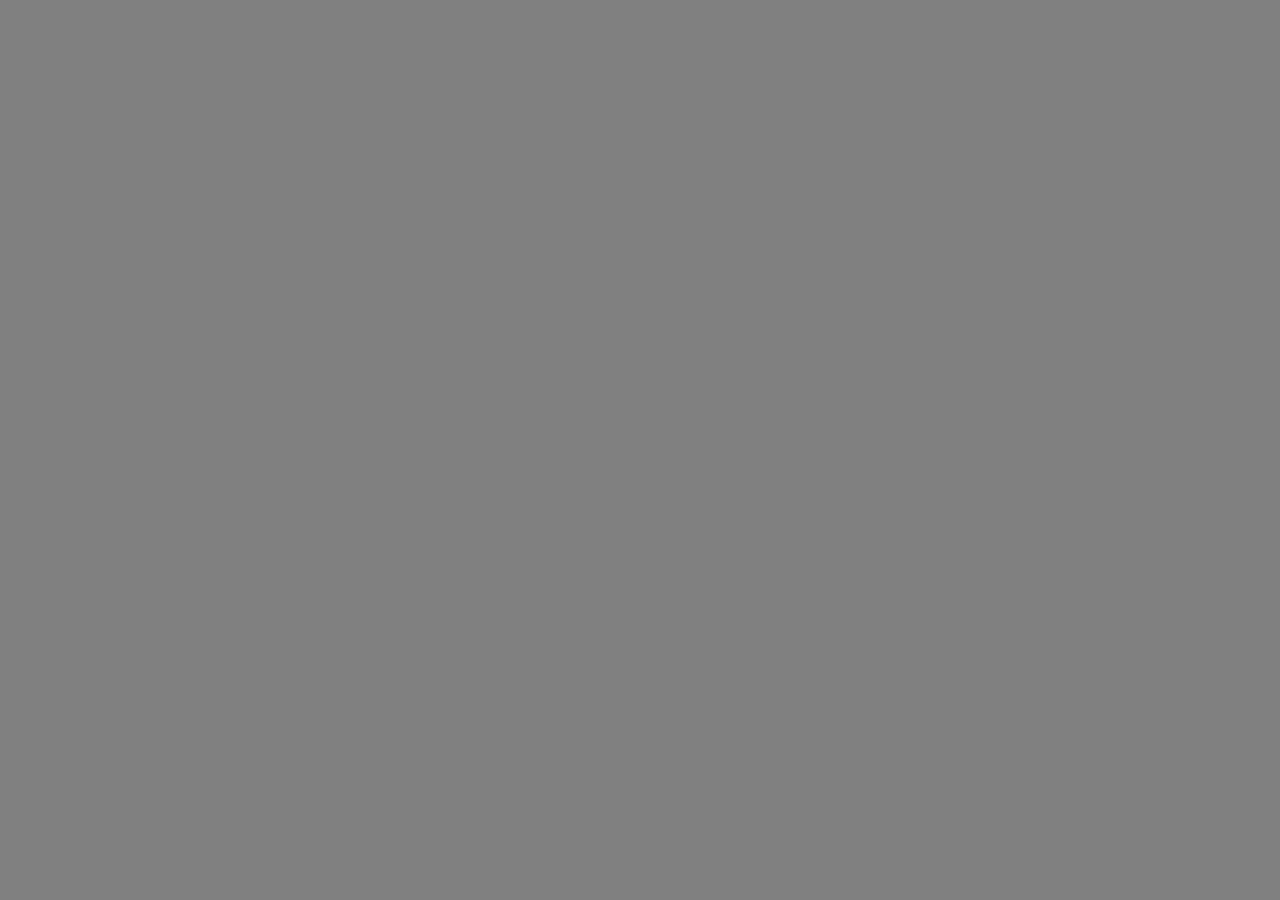
==== index.html @ 5d30d22d "ho completato adesso l'esercizio ieri e copiato dati sul nuovo" ====
<!DOCTYPE html>
<html lang="en">
<head>
    <meta charset="UTF-8">
    <meta http-equiv="X-UA-Compatible" content="IE=edge">
    <meta name="viewport" content="width=device-width, initial-scale=1.0">
    <title>campo minato</title>
    <link rel="stylesheet" href="./assets/css/style.css">
</head>
<body>
    <main>
        <div class="container">

        </div>

    </main>


    <script src="./assets/js/main.js"></script>
</body>
</html>
---- assets/css/style.css ----
*{
    margin: 0;
    padding: 0;
    box-sizing: border-box;
}
body{
    background-color: grey;
}

.container{
    width: 1000px;
    margin: 200px auto;
    display: flex;
    flex-wrap: wrap;
    

}

.quadrato{
    height: 100px;
    width: 100px;
    border: 1px solid white;
    display: flex;
    justify-content: center;
    align-items: center;
}
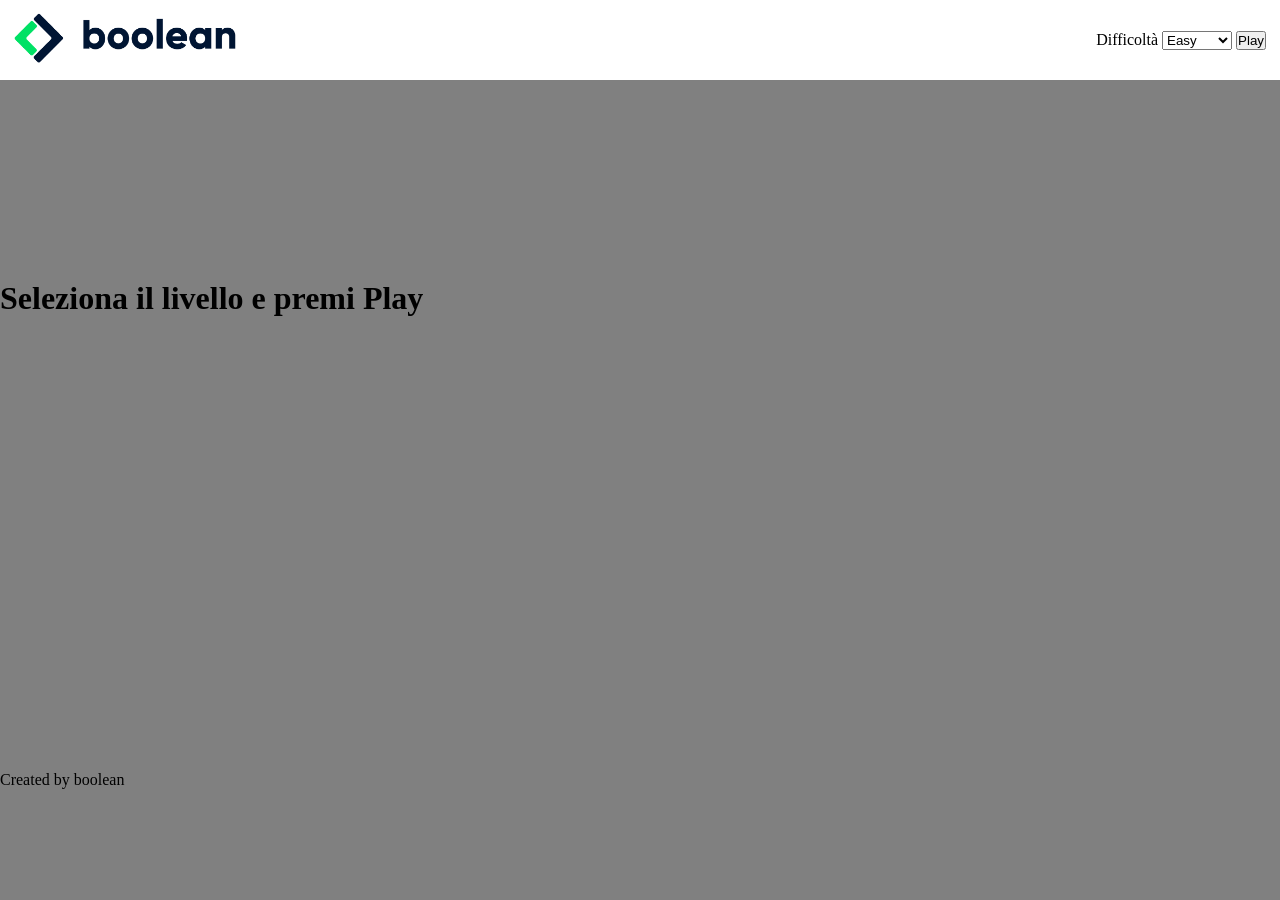
==== commit e3fb93d8: "avanzamento html" ====
--- a/index.html
+++ b/index.html
@@ -9,12 +9,29 @@
 </head>
 <body>
     <main>
+        <header>
+            <div class="logo">
+                <img height="50px" src="./img/logo.png" alt="logo Boolean">
+            </div>
+            <div class="controls">
+                <label for="level">Difficoltà</label>
+                <select name="level" id="level">
+                    <option value="1">Easy</option>
+                    <option value="2">Medium</option>
+                    <option value="3">Hard</option>
+                </select>
+                <button>Play</button>
+            </div>
+        </header>
         <div class="container">
-
+                <h1>Seleziona il livello e premi Play</h1>
         </div>
 
+
     </main>
-
+    <footer>
+        <p>Created by boolean</p>
+    </footer>
 
     <script src="./assets/js/main.js"></script>
 </body>
--- a/assets/css/style.css
+++ b/assets/css/style.css
@@ -8,7 +8,6 @@
 }
 
 .container{
-    width: 1000px;
     margin: 200px auto;
     display: flex;
     flex-wrap: wrap;
@@ -25,3 +24,21 @@
     align-items: center;
 }
 
+header{
+    height: 80px;
+    display: flex;
+    justify-content: space-between;
+    padding: 14px;
+    align-items: center;
+    background-color: white;
+}
+
+main{
+    height: calc(100vh - 160px);
+}
+
+footer{
+    height: 80px;
+    display: flex;
+    align-items: center;
+}
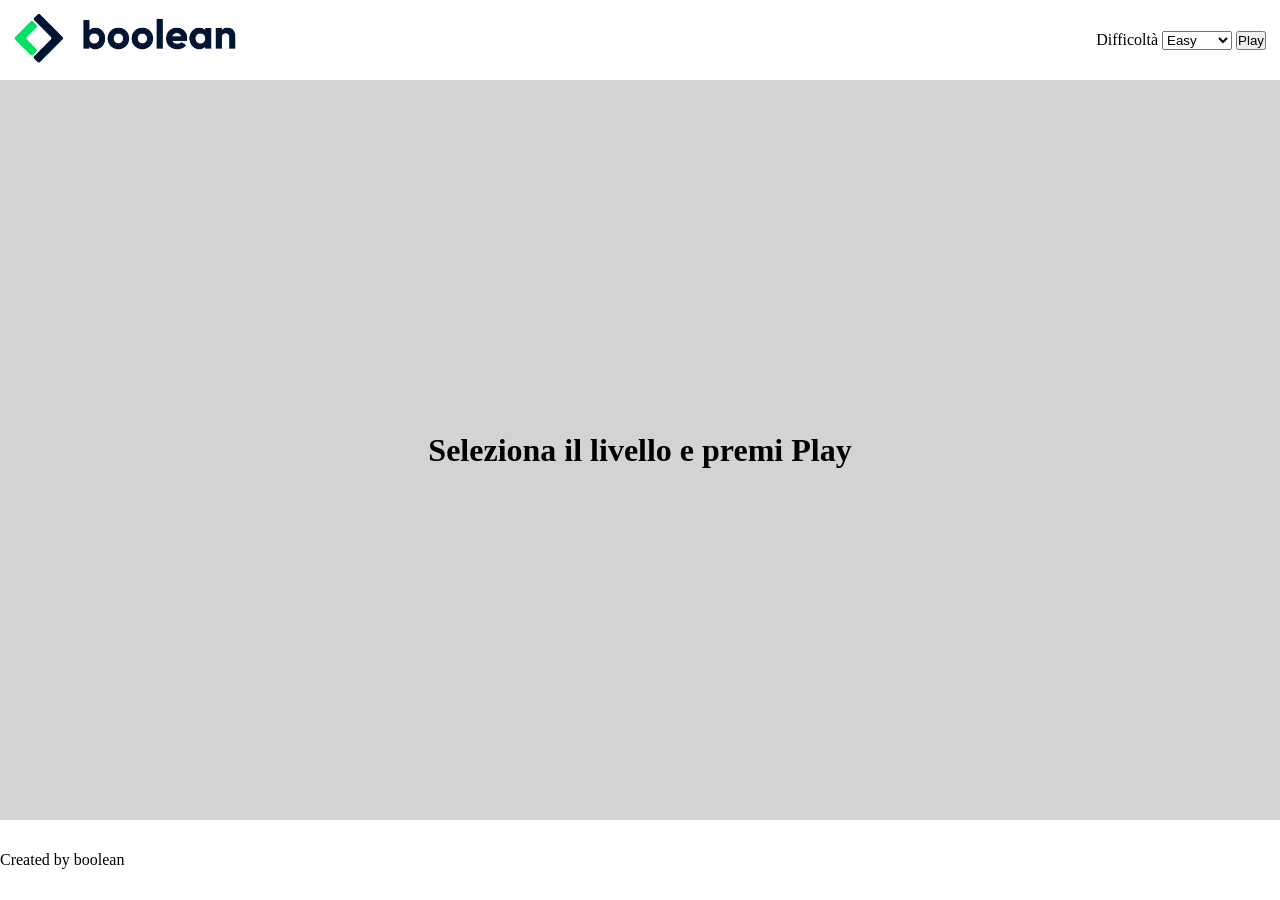
==== commit 6fb1083a: "Selezione livelli e pulsante play" ====
--- a/index.html
+++ b/index.html
@@ -1,5 +1,6 @@
 <!DOCTYPE html>
 <html lang="en">
+
 <head>
     <meta charset="UTF-8">
     <meta http-equiv="X-UA-Compatible" content="IE=edge">
@@ -7,24 +8,26 @@
     <title>campo minato</title>
     <link rel="stylesheet" href="./assets/css/style.css">
 </head>
+
 <body>
+    <header>
+        <div class="logo">
+            <img height="50px" src="./img/logo.png" alt="logo Boolean">
+        </div>
+        <div class="controls">
+            <label for="level">Difficoltà</label>
+            <select name="level" id="level">
+                <option value="1">Easy</option>
+                <option value="2">Medium</option>
+                <option value="3">Hard</option>
+            </select>
+            <button>Play</button>
+        </div>
+    </header>
     <main>
-        <header>
-            <div class="logo">
-                <img height="50px" src="./img/logo.png" alt="logo Boolean">
-            </div>
-            <div class="controls">
-                <label for="level">Difficoltà</label>
-                <select name="level" id="level">
-                    <option value="1">Easy</option>
-                    <option value="2">Medium</option>
-                    <option value="3">Hard</option>
-                </select>
-                <button>Play</button>
-            </div>
-        </header>
+
         <div class="container">
-                <h1>Seleziona il livello e premi Play</h1>
+            <h1>Seleziona il livello e premi Play</h1>
         </div>
 
 
@@ -35,4 +38,5 @@
 
     <script src="./assets/js/main.js"></script>
 </body>
+
 </html>
--- a/assets/css/style.css
+++ b/assets/css/style.css
@@ -4,11 +4,13 @@
     box-sizing: border-box;
 }
 body{
-    background-color: grey;
+    background-color: lightgray;
 }
 
 .container{
-    margin: 200px auto;
+    height: 100%;
+    justify-content: center;
+    align-items: center;
     display: flex;
     flex-wrap: wrap;
     
@@ -38,6 +40,7 @@
 }
 
 footer{
+    background-color: white;
     height: 80px;
     display: flex;
     align-items: center;
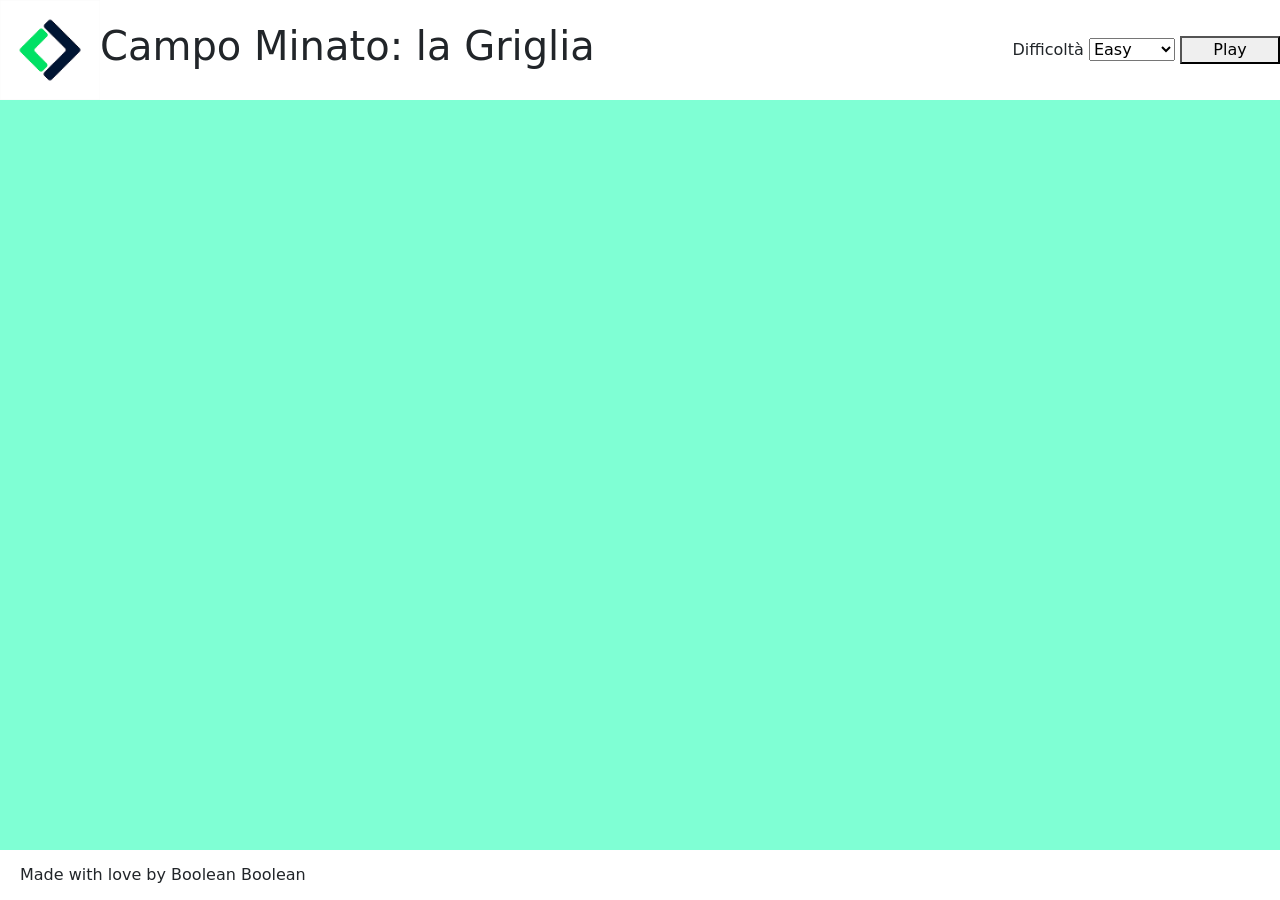
==== commit d055e351: "creata struttura" ====
--- a/index.html
+++ b/index.html
@@ -1,42 +1,51 @@
 <!DOCTYPE html>
 <html lang="en">
-
 <head>
     <meta charset="UTF-8">
     <meta http-equiv="X-UA-Compatible" content="IE=edge">
     <meta name="viewport" content="width=device-width, initial-scale=1.0">
-    <title>campo minato</title>
+    <title>Document</title>
+    <link href="https://cdn.jsdelivr.net/npm/bootstrap@5.1.3/dist/css/bootstrap.min.css" rel="stylesheet" integrity="sha384-1BmE4kWBq78iYhFldvKuhfTAU6auU8tT94WrHftjDbrCEXSU1oBoqyl2QvZ6jIW3" crossorigin="anonymous">
     <link rel="stylesheet" href="./assets/css/style.css">
 </head>
+<body>
 
-<body>
-    <header>
-        <div class="logo">
-            <img height="50px" src="./img/logo.png" alt="logo Boolean">
-        </div>
-        <div class="controls">
-            <label for="level">Difficoltà</label>
-            <select name="level" id="level">
-                <option value="1">Easy</option>
-                <option value="2">Medium</option>
-                <option value="3">Hard</option>
-            </select>
-            <button>Play</button>
-        </div>
-    </header>
-    <main>
 
-        <div class="container">
-            <h1>Seleziona il livello e premi Play</h1>
+    <header class="header d-flex justify-content-between">
+     
+        <div class="img_wrap d-flex ">
+            <img src="./assets/img/download.png" alt="logo boolean">
+            <h1>Campo Minato: la Griglia</h1>
         </div>
 
+        <div class="select_wrap">
+            <label for="difficoltà">Difficoltà</label>
+            <select name="Difficoltà" id="difficolta">
+                <option id="easy" value="easy">Easy</option>
+                <option id="medium" value="medium">Medium</option>
+                <option id="hard" value="hard">Hard</option>
+            </select>
+            <button id="button" class="btn-light button">Play</button>
+        </div>
+
+    </header>
+
+    <main>
+        <div class="container-fluid">
+            <div id="griglia">
+
+
+            </div>
+        </div>
 
     </main>
-    <footer>
-        <p>Created by boolean</p>
+
+
+    <footer class="footer">
+        <p>Made with love by <span underscore>Boolean</span> Boolean</p>
     </footer>
+
 
     <script src="./assets/js/main.js"></script>
 </body>
-
 </html>
--- a/assets/css/style.css
+++ b/assets/css/style.css
@@ -3,45 +3,63 @@
     padding: 0;
     box-sizing: border-box;
 }
-body{
-    background-color: lightgray;
+
+
+.header{
+    height: 100px;
+    margin: auto;
 }
 
-.container{
-    height: 100%;
-    justify-content: center;
-    align-items: center;
-    display: flex;
-    flex-wrap: wrap;
-    
+h1{
+    align-self: center;
+}
+
+.select_wrap{
+    align-self: center;
+    justify-content: end;
 
 }
 
-.quadrato{
-    height: 100px;
+
+.button{
+    align-self: center;
+    justify-content: end;
     width: 100px;
-    border: 1px solid white;
-    display: flex;
-    justify-content: center;
-    align-items: center;
 }
 
-header{
-    height: 80px;
-    display: flex;
-    justify-content: space-between;
-    padding: 14px;
-    align-items: center;
-    background-color: white;
+
+.container-fluid{
+    background-color: aquamarine;
+    height: calc(100vh - 150px);
+    padding-top: 150px;
 }
 
-main{
-    height: calc(100vh - 160px);
+
+footer{
+    height: 50px;
+    line-height: 50px;
+    margin-left: 20px;
 }
 
-footer{
-    background-color: white;
-    height: 80px;
+#griglia{
+    margin: auto;
+    height: 500px;
+    width: 500px;
+    display: flex;
+    flex-wrap: wrap;
+}
+
+.square {
     display: flex;
     align-items: center;
-}
+    justify-content: center;
+    width: calc(100% / var(--square-size)); /*possiamo cambiare numero square con variabile*/
+    height: calc(100% / var(--square-size));
+    cursor: pointer;
+    border: 1px solid black;
+  }
+
+  .blu{
+      background-color: blue;
+  }
+
